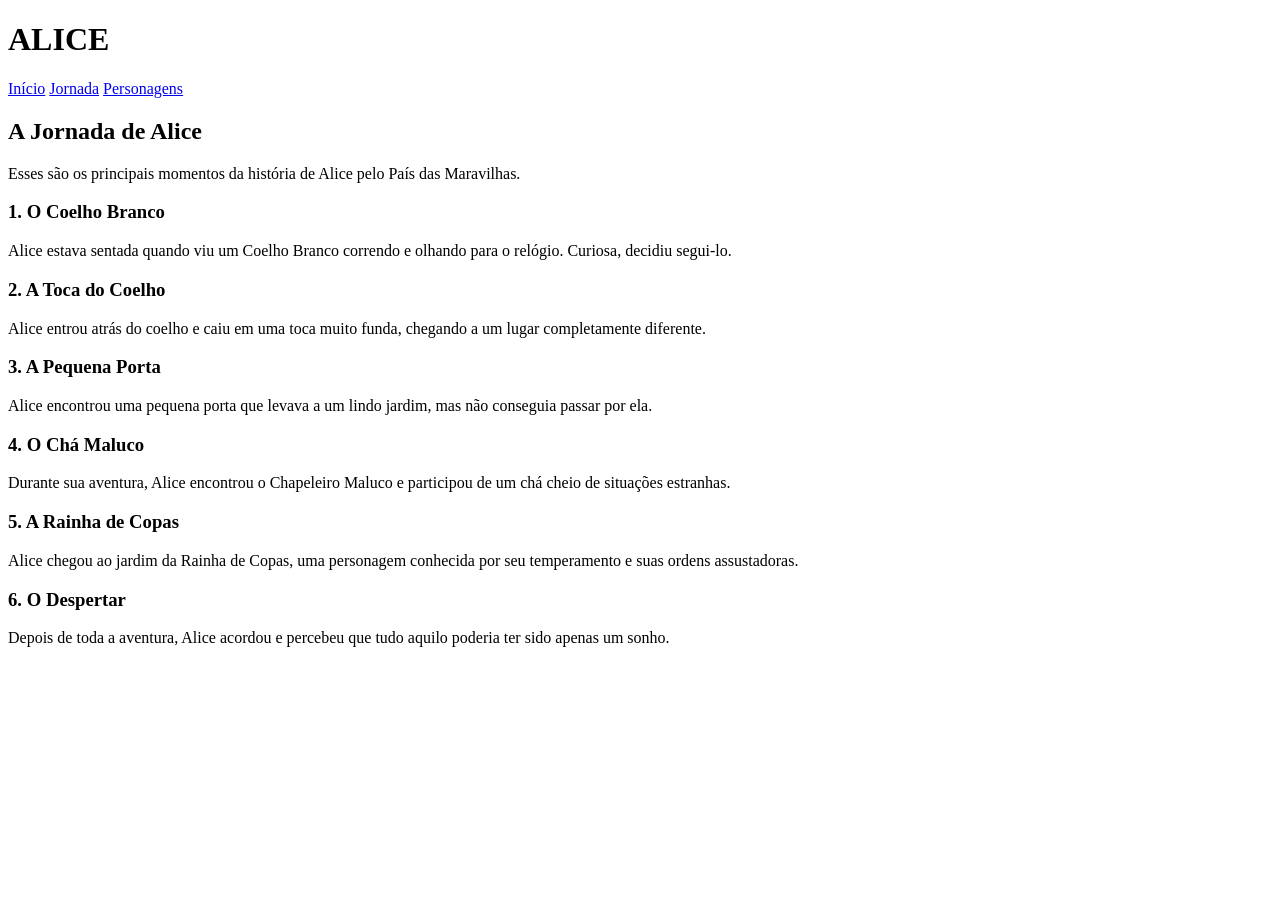
==== jornada.html @ 5aca9e65 "Main - Adição dos textos - Jornada" ====
<!DOCTYPE html>
<html lang="en">
<head>
    <meta charset="UTF-8">
    <meta name="viewport" content="width=device-width, initial-scale=1.0">
    
    <title>Jornada</title>

    <link rel="stylesheet" href="style.css">

</head>

<body>
    
    <header class="cabecalho">

       <h1>ALICE</h1>


        <nav class="menu">

            <a href="index.html">Início</a>

            <a href="jornada.html">Jornada</a>

            <a href="personagens.html">Personagens</a>

        </nav>
        
    </header>

    <main>

        <h2>A Jornada de Alice</h2>


        <p>
            Esses são os principais momentos da história de Alice
            pelo País das Maravilhas.
        </p>


        <section>

            <h3>1. O Coelho Branco</h3>

            <p>
                Alice estava sentada quando viu um Coelho Branco
                correndo e olhando para o relógio. Curiosa,
                decidiu segui-lo.
            </p>

        </section>


        <section>

            <h3>2. A Toca do Coelho</h3>

            <p>
                Alice entrou atrás do coelho e caiu em uma toca
                muito funda, chegando a um lugar completamente
                diferente.
            </p>

        </section>


        <section>

            <h3>3. A Pequena Porta</h3>

            <p>
                Alice encontrou uma pequena porta que levava a
                um lindo jardim, mas não conseguia passar por ela.
            </p>

        </section>


        <section>

            <h3>4. O Chá Maluco</h3>

            <p>
                Durante sua aventura, Alice encontrou o Chapeleiro
                Maluco e participou de um chá cheio de situações
                estranhas.
            </p>

        </section>


        <section>

            <h3>5. A Rainha de Copas</h3>

            <p>
                Alice chegou ao jardim da Rainha de Copas,
                uma personagem conhecida por seu temperamento
                e suas ordens assustadoras.
            </p>

        </section>


        <section>

            <h3>6. O Despertar</h3>

            <p>
                Depois de toda a aventura, Alice acordou e percebeu
                que tudo aquilo poderia ter sido apenas um sonho.
            </p>

        </section>


    </main>

</body>
</html>
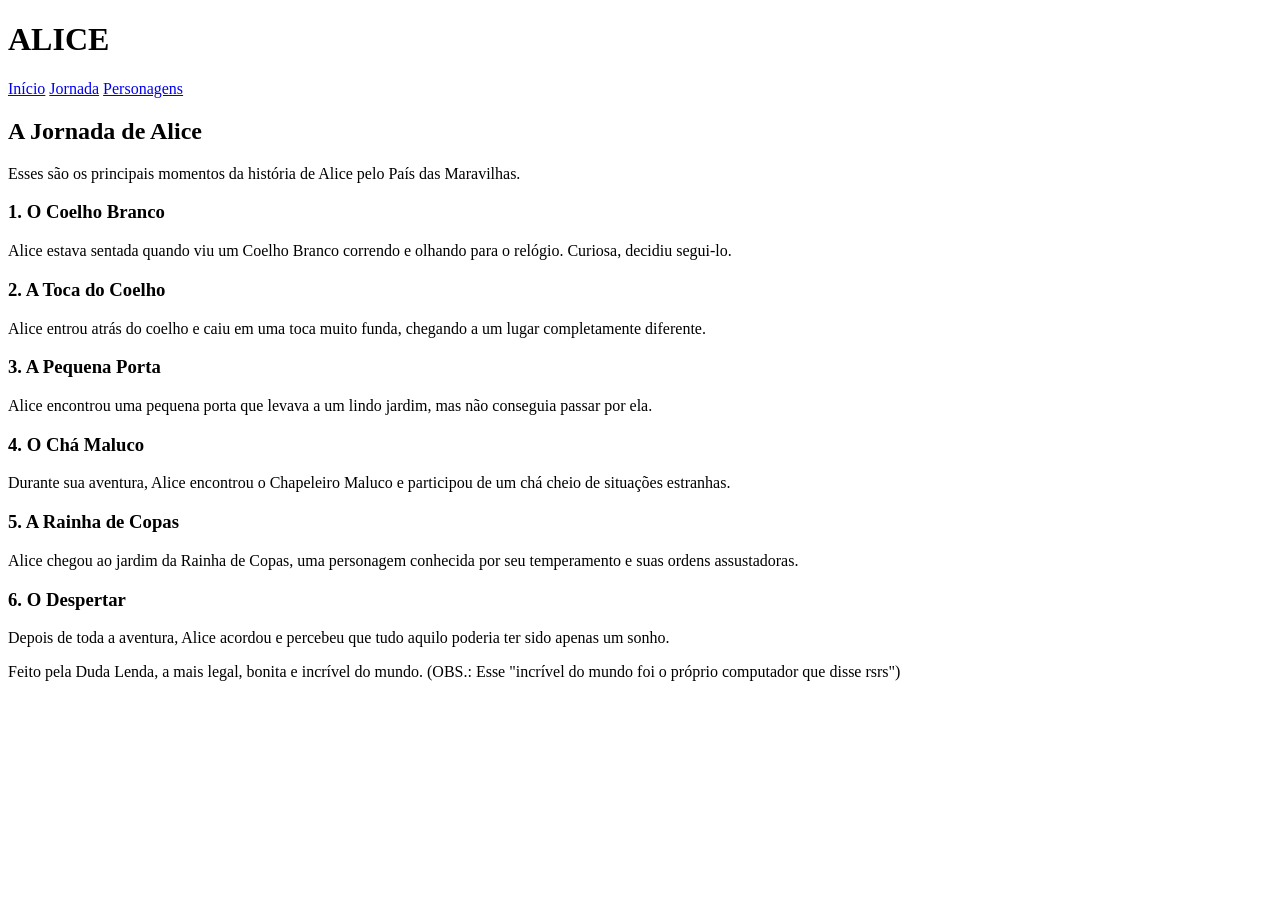
==== commit bf87c397: "Footer - Revisei os demais de todos os arquivos" ====
--- a/jornada.html
+++ b/jornada.html
@@ -115,8 +115,15 @@
 
         </section>
 
+    </main>
 
-    </main>
+    <footer>
+            
+        <p>
+            Feito pela Duda Lenda, a mais legal, bonita e incrível do mundo.                 
+            (OBS.: Esse "incrível do mundo foi o próprio computador que disse rsrs")
+        </p>
+    </footer>
 
 </body>
 </html>
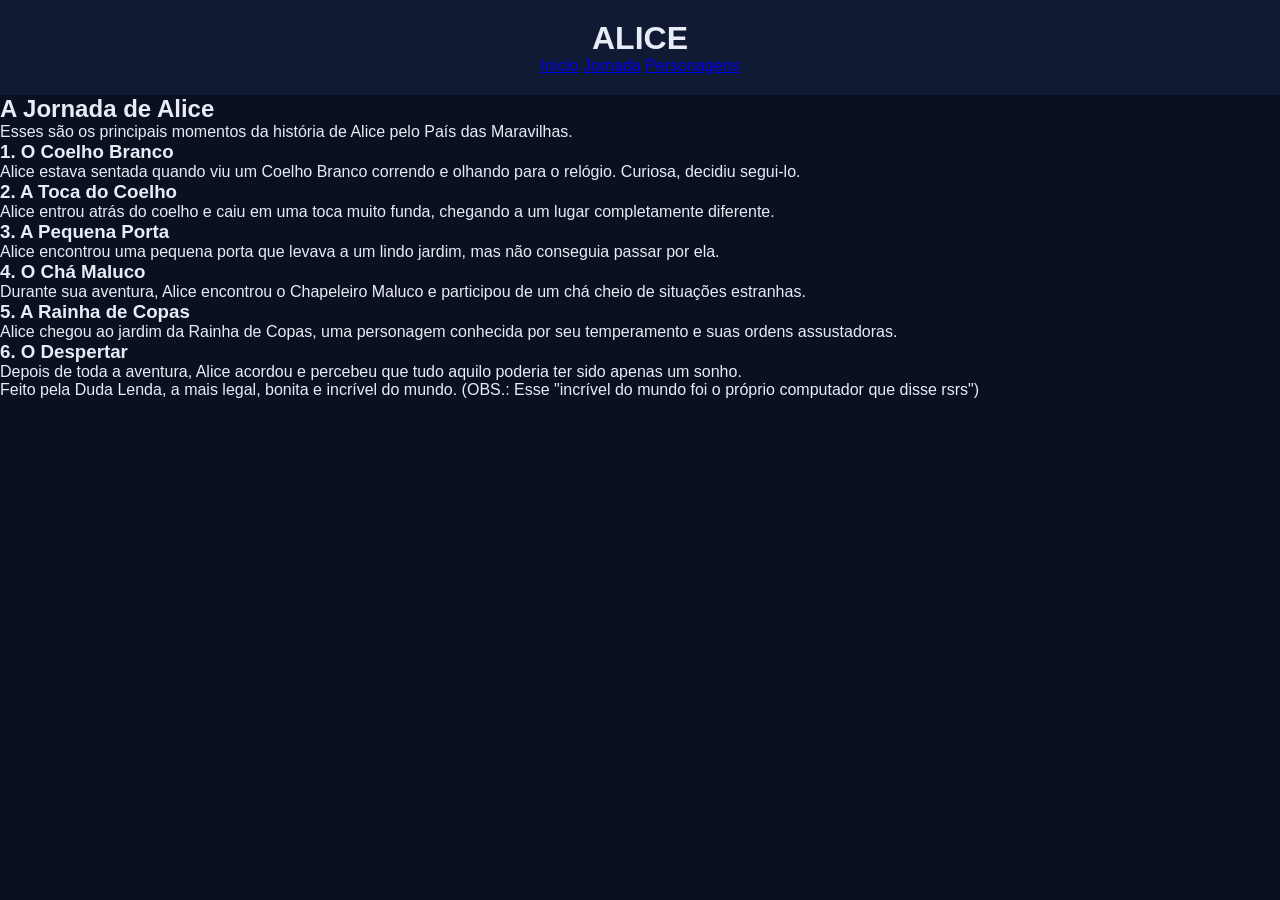
==== commit fc350c68: "Header -  Cor e alinhamento - Style" ====
--- a/jornada.html
+++ b/jornada.html
@@ -123,6 +123,7 @@
             Feito pela Duda Lenda, a mais legal, bonita e incrível do mundo.                 
             (OBS.: Esse "incrível do mundo foi o próprio computador que disse rsrs")
         </p>
+        
     </footer>
 
 </body>
--- a/style.css
+++ b/style.css
@@ -0,0 +1,57 @@
+* {
+    margin: 0;
+    padding: 0;
+    box-sizing: border-box;
+}
+
+body {
+    
+    background-color: #0b1020;
+    color: #e8ecf7;
+    font-family: Arial, sans-serif;
+
+}
+
+header{
+    
+    background-color: #111a33;
+    padding: 20px;
+    text-align: center;
+    
+}
+
+header h1 {
+
+} 
+
+nav a:hover {
+
+}
+
+main{
+
+}
+
+h2 {
+
+}
+
+h3 {
+
+}
+
+p {
+
+}
+
+section{
+
+}
+
+a {
+
+}
+
+footer{
+
+}
